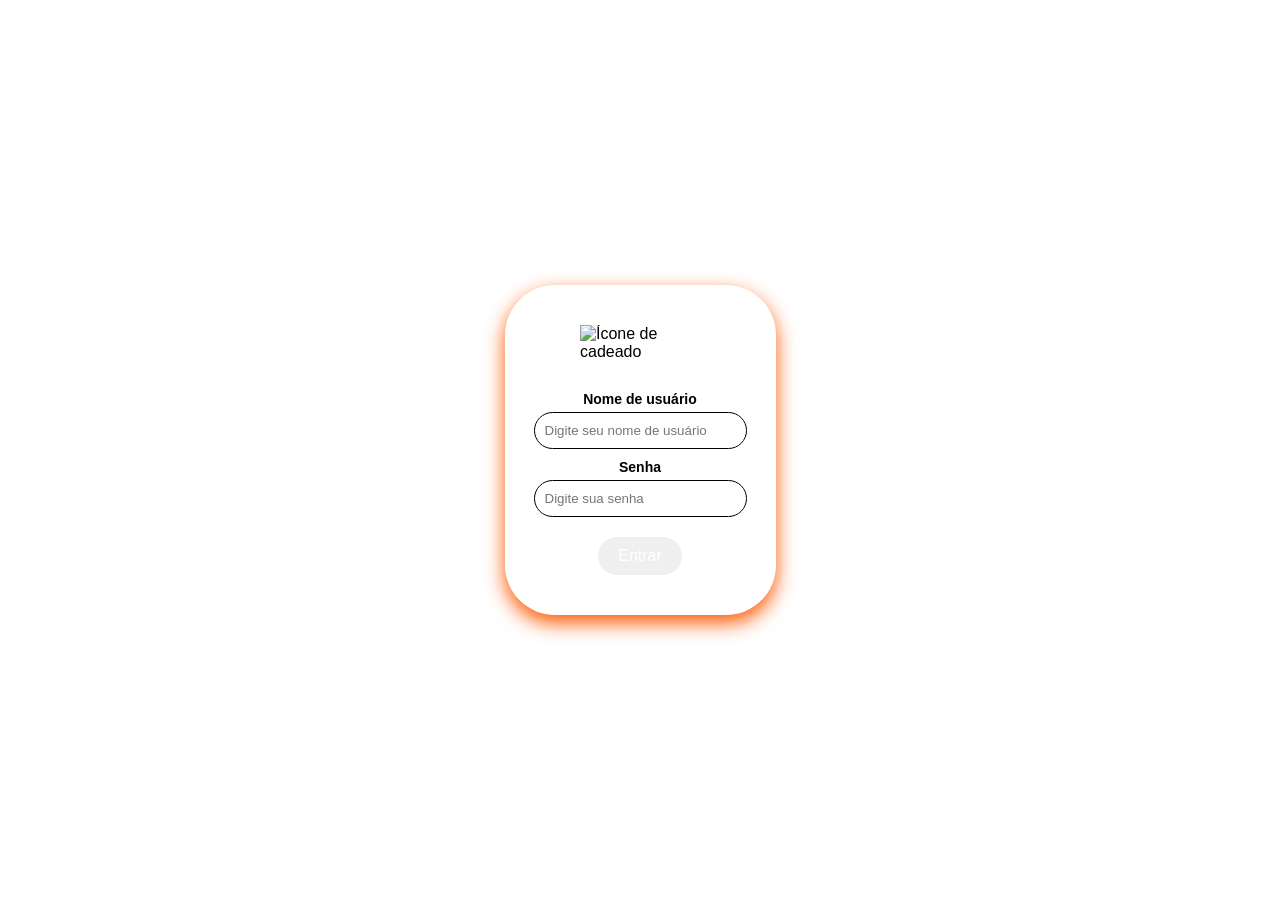
==== login.html @ 4d18150e "Add initial site files" ====
<!DOCTYPE html>
<html lang="pt-BR">
<head>
    <meta charset="UTF-8">
    <meta name="viewport" content="width=device-width, initial-scale=1.0">
    <title>Document</title>
    <link rel="stylesheet" href="login.css">

</head>

<body class="login">
<div class="container-fundo">
    <form action="jotainsta.html" class="caixa-login">
        <img src="https://upload.wikimedia.org/wikipedia/commons/thumb/6/6f/Instituto_Federal_do_Amazonas_-_Marca_Vertical_2015.svg/960px-Instituto_Federal_do_Amazonas_-_Marca_Vertical_2015.svg.png" alt="Ícone de cadeado" class="icone-cadeado">
        <label for="usuario">Nome de usuário</label>
        <input type="text" id="usuario" placeholder="Digite seu nome de usuário" required>
        <label for="senha">Senha</label>
        <input type="password" id="senha" name="senha" placeholder="Digite sua senha" required>
        <button type="submit">Entrar</button>
    </form>
</div>

</body>
</html>
---- login.css ----
body.login {
    font-family: Arial, sans-serif;
    background-image: url(https://encrypted-tbn0.gstatic.com/images?q=tbn:ANd9GcQsgBrMCnNGJmagnREYVyOUH_bT2Lu9An2-BA&s);
    background-size: cover;
    background-position: center;
    background-repeat: no-repeat;
    display: flex;
    justify-content: center;
    align-items: center;
    height: 100vh;
    margin: 0;
    }

.container-fundo {
    background-image: url(https://encrypted-tbn0.gstatic.com/images?q=tbn:ANd9GcQsgBrMCnNGJmagnREYVyOUH_bT2Lu9An2-BA&s);
    background-size: cover;
    background-position: center;
    background-repeat: no-repeat;
    padding: 40px;
    border-radius: 50px;
    box-shadow: 0 8px 20px rgb(255, 89, 0);
    }

.caixa-login {
    display: flex;
    flex-direction: column;
    align-items: center;
    }

.icone-cadeado {
    width: 120px;
    margin-bottom: 20px;
    }

label {
    font-family: Arial, sans-serif;
    font-size: 14px;
    margin-top: 10px;
    font-weight: bold;
    }

input {
    width: 100%;
    padding: 10px;
    margin-top: 5px;
    border-radius: 50px;
    border: 1px solid #000000;
    }

button {
    margin-top: 20px;
    padding: 10px 20px;
    border-radius: 50px;
    border: none;
    background-image: url(https://encrypted-tbn0.gstatic.com/images?q=tbn:ANd9GcQsgBrMCnNGJmagnREYVyOUH_bT2Lu9An2-BA&s);
    background-size: 150%;
    background-position: left center;
    color: white;
    font-size: 16px;
    cursor: pointer;
    transition: background-position 0.8s ease;
    }

button:hover {
    background-position: right center;
    transform: scale(1.1);
    animation: moverFundo 2s linear infinite;
        }

body.jotainsta {
    font-family: Arial, sans-serif;
    background-image: url(https://encrypted-tbn0.gstatic.com/images?q=tbn:ANd9GcQsgBrMCnNGJmagnREYVyOUH_bT2Lu9An2-BA&s);
    background-size: cover;
    background-repeat: no-repeat;
    background-attachment: fixed;
    }

header.jotainsta1 {
    background-image: url(https://encrypted-tbn0.gstatic.com/images?q=tbn:ANd9GcQsgBrMCnNGJmagnREYVyOUH_bT2Lu9An2-BA&s);
    background-size: cover;
    background-position: center;
    background-repeat: no-repeat;
    background-attachment: fixed;
    }

sidebar.jotainsta2 {
    float: left;
    background-image: url(https://encrypted-tbn0.gstatic.com/images?q=tbn:ANd9GcQsgBrMCnNGJmagnREYVyOUH_bT2Lu9An2-BA&s);
    background-size: cover;
    background-position: center;
    background-repeat: no-repeat;
    background-attachment: fixed;
    width: 200px;
    height: 1000px;
    }

main.jotainsta3 {
    background-image: url(https://encrypted-tbn0.gstatic.com/images?q=tbn:ANd9GcQsgBrMCnNGJmagnREYVyOUH_bT2Lu9An2-BA&s);
    background-size: cover;
    background-position: center;
    background-repeat: no-repeat;
    background-attachment: fixed;
    width: 100%;
    float: left;
    }
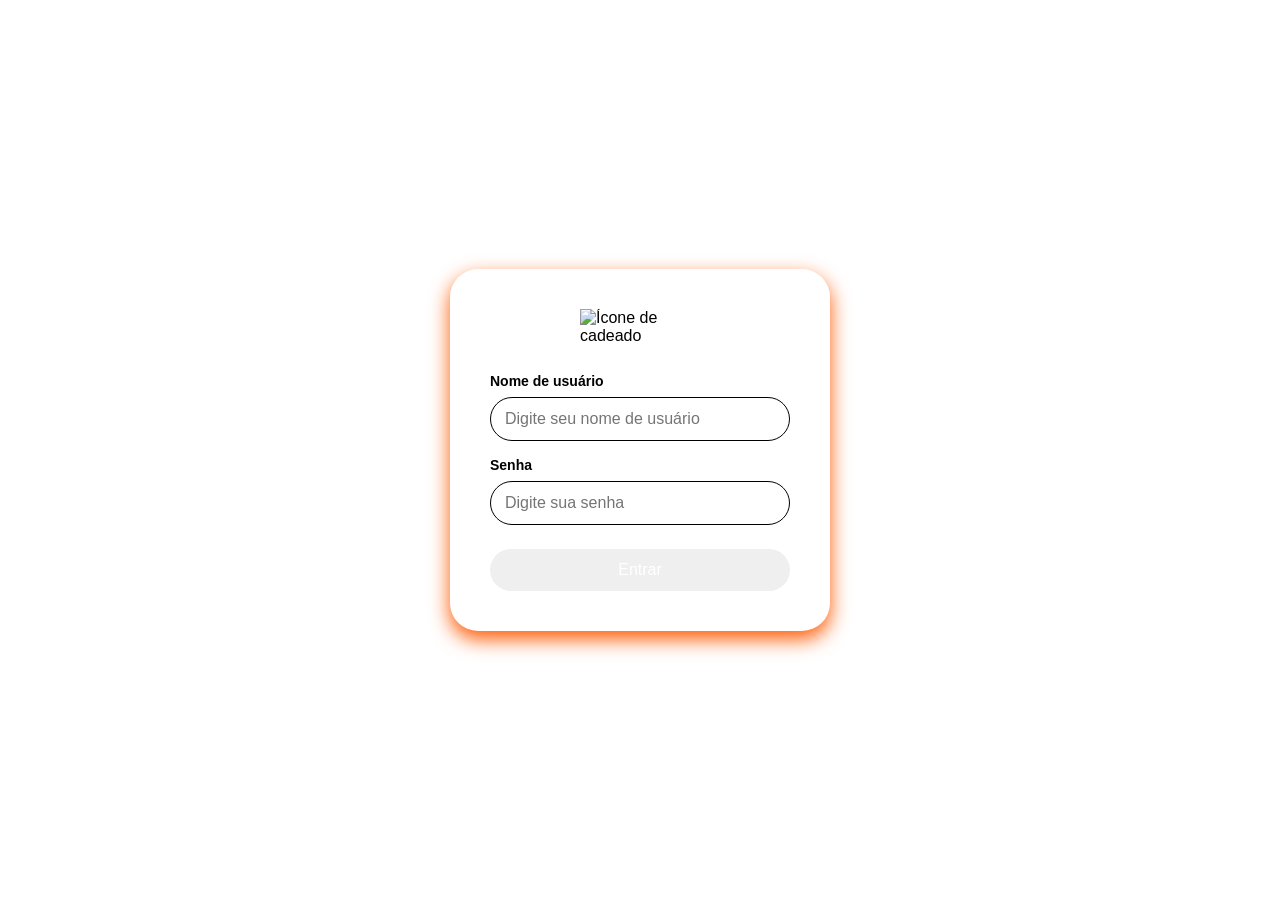
==== commit b4e9db7b: "Make site responsive" ====
--- a/login.html
+++ b/login.html
@@ -3,9 +3,8 @@
 <head>
     <meta charset="UTF-8">
     <meta name="viewport" content="width=device-width, initial-scale=1.0">
-    <title>Document</title>
+    <title>Login</title>
     <link rel="stylesheet" href="login.css">
-
 </head>
 
 <body class="login">
@@ -21,4 +20,4 @@
 </div>
 
 </body>
-</html>+</html>
--- a/login.css
+++ b/login.css
@@ -1,105 +1,200 @@
-body.login {
+* {
+    box-sizing: border-box;
+}
+
+body {
+    margin: 0;
     font-family: Arial, sans-serif;
-    background-image: url(https://encrypted-tbn0.gstatic.com/images?q=tbn:ANd9GcQsgBrMCnNGJmagnREYVyOUH_bT2Lu9An2-BA&s);
+}
+
+body.login,
+body.jotainsta {
+    min-height: 100vh;
+    background-image: url("https://encrypted-tbn0.gstatic.com/images?q=tbn:ANd9GcQsgBrMCnNGJmagnREYVyOUH_bT2Lu9An2-BA&s");
     background-size: cover;
     background-position: center;
     background-repeat: no-repeat;
+    background-attachment: fixed;
+}
+
+body.login {
     display: flex;
     justify-content: center;
     align-items: center;
-    height: 100vh;
-    margin: 0;
-    }
+    padding: 24px;
+}
 
 .container-fundo {
-    background-image: url(https://encrypted-tbn0.gstatic.com/images?q=tbn:ANd9GcQsgBrMCnNGJmagnREYVyOUH_bT2Lu9An2-BA&s);
+    width: min(100%, 380px);
+    padding: clamp(24px, 8vw, 40px);
+    border-radius: 28px;
+    background-image: url("https://encrypted-tbn0.gstatic.com/images?q=tbn:ANd9GcQsgBrMCnNGJmagnREYVyOUH_bT2Lu9An2-BA&s");
     background-size: cover;
     background-position: center;
-    background-repeat: no-repeat;
-    padding: 40px;
-    border-radius: 50px;
     box-shadow: 0 8px 20px rgb(255, 89, 0);
-    }
+}
 
 .caixa-login {
     display: flex;
     flex-direction: column;
-    align-items: center;
-    }
+    align-items: stretch;
+    gap: 8px;
+}
 
 .icone-cadeado {
-    width: 120px;
-    margin-bottom: 20px;
-    }
+    width: min(120px, 45vw);
+    align-self: center;
+    margin-bottom: 12px;
+}
 
 label {
-    font-family: Arial, sans-serif;
+    margin-top: 8px;
     font-size: 14px;
-    margin-top: 10px;
     font-weight: bold;
-    }
+}
 
 input {
     width: 100%;
-    padding: 10px;
-    margin-top: 5px;
+    padding: 12px 14px;
     border-radius: 50px;
     border: 1px solid #000000;
-    }
+    font-size: 16px;
+}
 
 button {
-    margin-top: 20px;
-    padding: 10px 20px;
+    width: 100%;
+    margin-top: 16px;
+    padding: 12px 20px;
     border-radius: 50px;
     border: none;
-    background-image: url(https://encrypted-tbn0.gstatic.com/images?q=tbn:ANd9GcQsgBrMCnNGJmagnREYVyOUH_bT2Lu9An2-BA&s);
+    background-image: url("https://encrypted-tbn0.gstatic.com/images?q=tbn:ANd9GcQsgBrMCnNGJmagnREYVyOUH_bT2Lu9An2-BA&s");
     background-size: 150%;
     background-position: left center;
     color: white;
     font-size: 16px;
     cursor: pointer;
-    transition: background-position 0.8s ease;
-    }
+    transition: background-position 0.8s ease, transform 0.2s ease;
+}
 
 button:hover {
     background-position: right center;
-    transform: scale(1.1);
-    animation: moverFundo 2s linear infinite;
-        }
-
-body.jotainsta {
-    font-family: Arial, sans-serif;
-    background-image: url(https://encrypted-tbn0.gstatic.com/images?q=tbn:ANd9GcQsgBrMCnNGJmagnREYVyOUH_bT2Lu9An2-BA&s);
-    background-size: cover;
-    background-repeat: no-repeat;
-    background-attachment: fixed;
-    }
-
-header.jotainsta1 {
-    background-image: url(https://encrypted-tbn0.gstatic.com/images?q=tbn:ANd9GcQsgBrMCnNGJmagnREYVyOUH_bT2Lu9An2-BA&s);
-    background-size: cover;
-    background-position: center;
-    background-repeat: no-repeat;
-    background-attachment: fixed;
-    }
-
-sidebar.jotainsta2 {
-    float: left;
-    background-image: url(https://encrypted-tbn0.gstatic.com/images?q=tbn:ANd9GcQsgBrMCnNGJmagnREYVyOUH_bT2Lu9An2-BA&s);
-    background-size: cover;
-    background-position: center;
-    background-repeat: no-repeat;
-    background-attachment: fixed;
-    width: 200px;
-    height: 1000px;
-    }
-
-main.jotainsta3 {
-    background-image: url(https://encrypted-tbn0.gstatic.com/images?q=tbn:ANd9GcQsgBrMCnNGJmagnREYVyOUH_bT2Lu9An2-BA&s);
-    background-size: cover;
-    background-position: center;
-    background-repeat: no-repeat;
-    background-attachment: fixed;
-    width: 100%;
-    float: left;
-    }+    transform: scale(1.04);
+}
+
+.jotainsta1 {
+    padding: clamp(28px, 8vw, 56px) 20px;
+    text-align: center;
+    color: white;
+    background-color: rgba(0, 0, 0, 0.32);
+}
+
+.jotainsta1 h1 {
+    margin: 0;
+    font-size: clamp(2rem, 8vw, 3.5rem);
+}
+
+.layout-jotainsta {
+    display: grid;
+    grid-template-columns: minmax(180px, 240px) 1fr;
+    gap: 24px;
+    width: min(100%, 1180px);
+    margin: 0 auto;
+    padding: 24px;
+}
+
+.jotainsta2 {
+    align-self: start;
+    padding: 20px;
+    border-radius: 8px;
+    background-color: rgba(255, 255, 255, 0.86);
+}
+
+.jotainsta2 nav {
+    display: grid;
+    gap: 20px;
+}
+
+.jotainsta2 ul {
+    margin: 0;
+    padding-left: 20px;
+}
+
+.jotainsta2 li {
+    margin-bottom: 10px;
+}
+
+.jotainsta2 a {
+    color: #6e0606;
+    font-weight: bold;
+}
+
+.jotainsta3 {
+    display: grid;
+    gap: 20px;
+    min-width: 0;
+}
+
+.artista {
+    padding: clamp(18px, 4vw, 28px);
+    border-radius: 8px;
+    background-color: rgba(255, 255, 255, 0.88);
+    color: #1f1f1f;
+}
+
+.artista h2 {
+    margin: 0 0 12px;
+    font-size: clamp(1.5rem, 5vw, 2.2rem);
+    color: #6e0606;
+}
+
+.artista p {
+    margin: 0 0 14px;
+    line-height: 1.6;
+}
+
+.artista ul {
+    margin: 0 0 14px;
+    padding-left: 24px;
+}
+
+.rodape {
+    padding: 18px;
+    border-radius: 8px;
+    background-color: rgba(0, 0, 0, 0.55);
+    color: white;
+    text-align: center;
+}
+
+.rodape p {
+    margin: 0;
+}
+
+@media (max-width: 760px) {
+    body.jotainsta {
+        background-attachment: scroll;
+    }
+
+    .layout-jotainsta {
+        grid-template-columns: 1fr;
+        padding: 16px;
+    }
+
+    .jotainsta2 nav {
+        grid-template-columns: repeat(auto-fit, minmax(180px, 1fr));
+    }
+}
+
+@media (max-width: 420px) {
+    body.login {
+        padding: 16px;
+    }
+
+    .container-fundo {
+        border-radius: 20px;
+    }
+
+    .jotainsta2,
+    .artista {
+        padding: 16px;
+    }
+}
